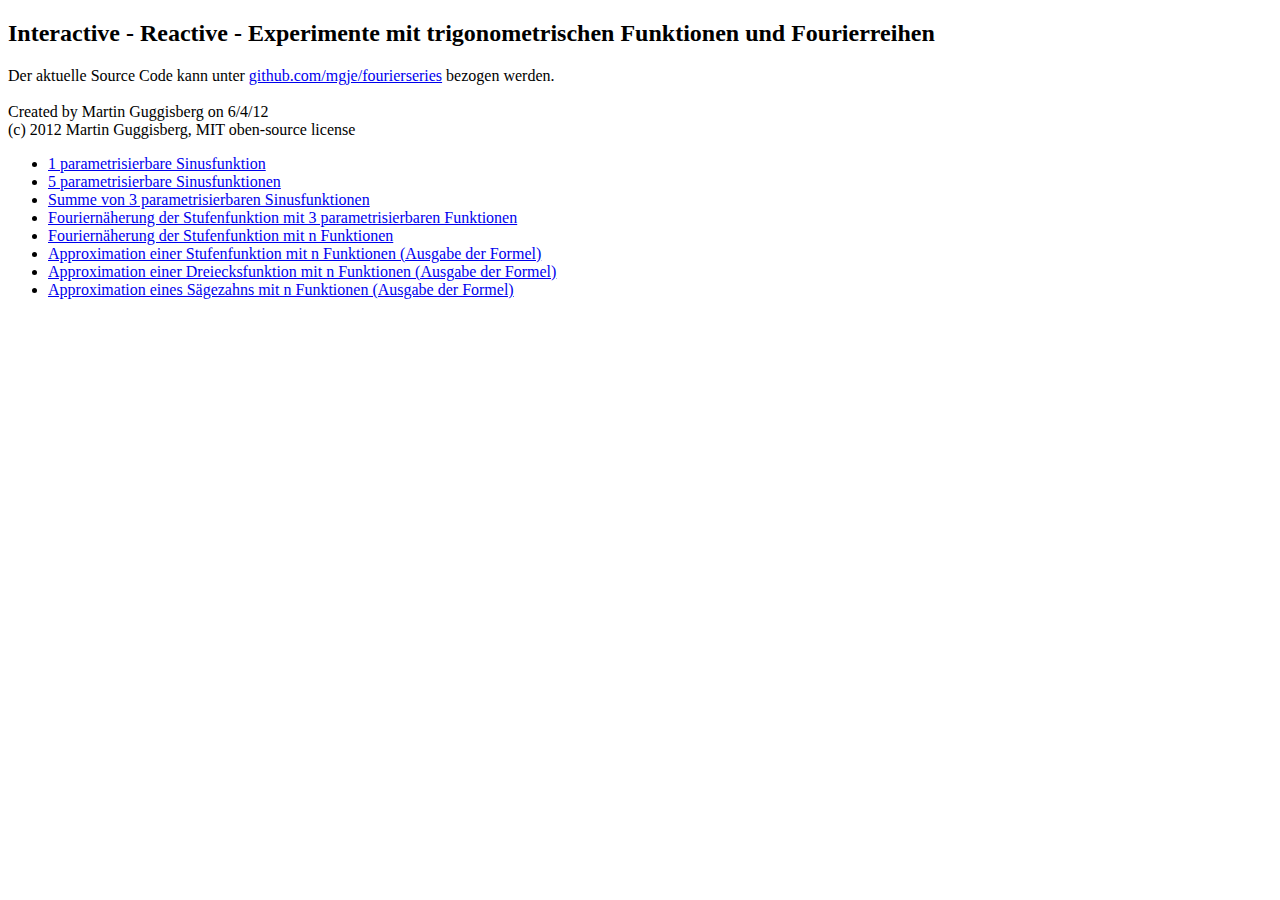
==== index.html @ 9ad34747 "new text and formulas" ====
<!DOCTYPE html>
<html>
<head>
    <meta http-equiv="Content-Type" content="text/html; charset=utf-8">
    <title>Fourier</title>
    
</head>

<body>
<h2> Interactive - Reactive - Experimente mit trigonometrischen Funktionen und Fourierreihen</h2>
<p>Der aktuelle Source Code kann unter 
<a href="https://github.com/mgje/fourierseries">github.com/mgje/fourierseries</a>
bezogen werden.<br>
<br>
Created by Martin Guggisberg on 6/4/12<br>
(c) 2012 Martin Guggisberg, MIT oben-source license
</p>

<ul> 
<li><a href="Sinus.html"> 1 parametrisierbare Sinusfunktion</a></li>
<li><a href="VerschiedeneSinus.html"> 5 parametrisierbare Sinusfunktionen</a></li>
<li><a href="SinusSumme.html"> Summe von 3 parametrisierbaren Sinusfunktionen</a></li>
<li><a href="Fourier.html"> Fouriernäherung der Stufenfunktion mit 3 parametrisierbaren Funktionen</a></li>
<li><a href="Fourier2.html"> Fouriernäherung der Stufenfunktion mit n  Funktionen</a></li>
<li><a href="FourierStufenfunktion.html"> Approximation einer Stufenfunktion mit n Funktionen (Ausgabe der Formel)</a></li>
<li><a href="FourierDreiecksfunktion.html"> Approximation einer Dreiecksfunktion mit n Funktionen (Ausgabe der Formel)</a></li>
<li><a href="Fourier_Saegezahn.html"> Approximation eines Sägezahns mit n Funktionen (Ausgabe der Formel)</a></li>
</ul>  
    
</body>
</html>
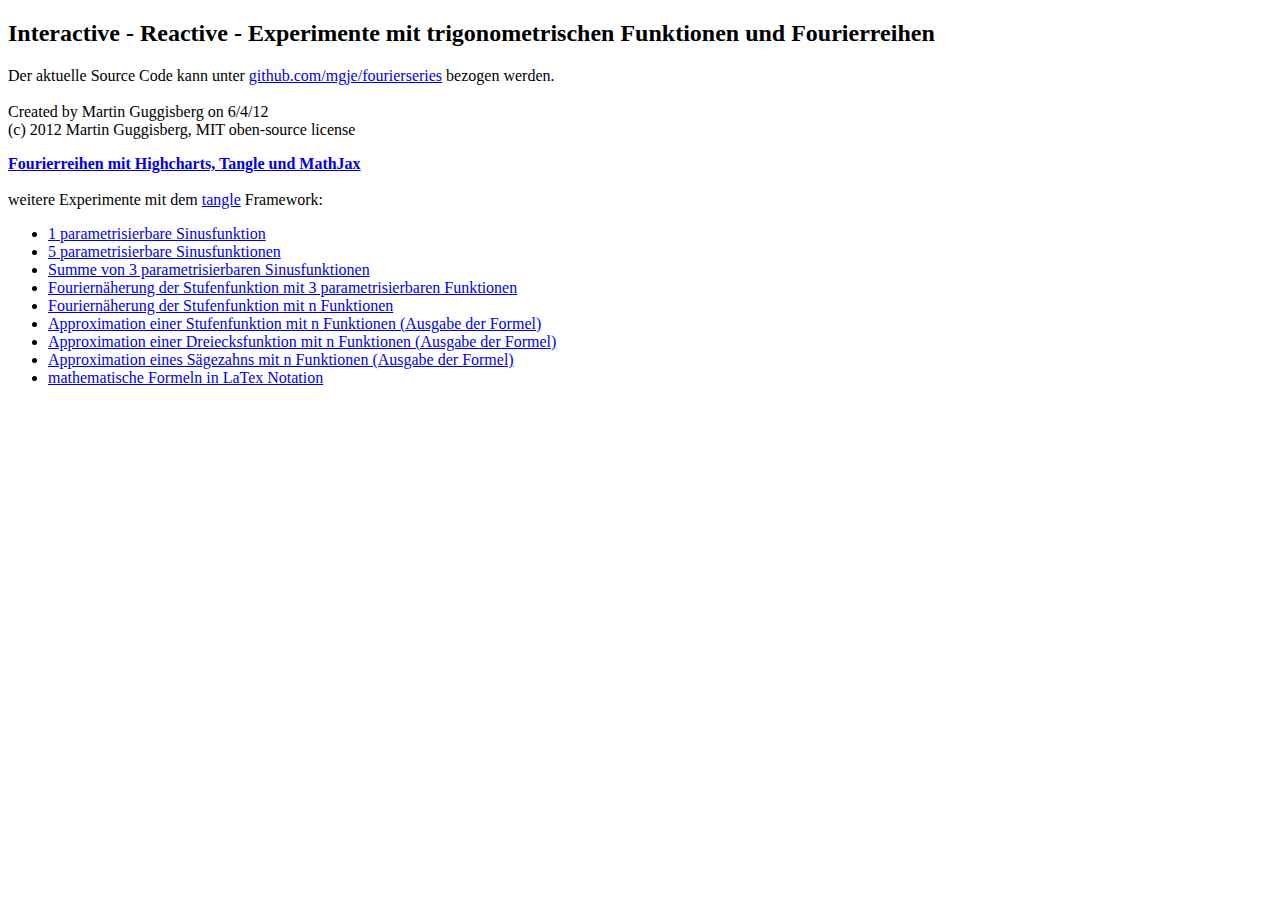
==== commit 13a38a05: "html5 and MathJax" ====
--- a/index.html
+++ b/index.html
@@ -1,7 +1,7 @@
 <!DOCTYPE html>
 <html>
 <head>
-    <meta http-equiv="Content-Type" content="text/html; charset=utf-8">
+    <meta  charset="utf-8">
     <title>Fourier</title>
     
 </head>
@@ -15,7 +15,14 @@
 Created by Martin Guggisberg on 6/4/12<br>
 (c) 2012 Martin Guggisberg, MIT oben-source license
 </p>
+<p>
 
+<b>
+<a href="Fourierreihen.html">Fourierreihen mit Highcharts, Tangle und MathJax</a>
+</b>
+<br>
+<br>
+weitere Experimente mit dem <a href="http://worrydream.com/Tangle/">tangle</a> Framework:
 <ul> 
 <li><a href="Sinus.html"> 1 parametrisierbare Sinusfunktion</a></li>
 <li><a href="VerschiedeneSinus.html"> 5 parametrisierbare Sinusfunktionen</a></li>
@@ -25,7 +32,8 @@
 <li><a href="FourierStufenfunktion.html"> Approximation einer Stufenfunktion mit n Funktionen (Ausgabe der Formel)</a></li>
 <li><a href="FourierDreiecksfunktion.html"> Approximation einer Dreiecksfunktion mit n Funktionen (Ausgabe der Formel)</a></li>
 <li><a href="Fourier_Saegezahn.html"> Approximation eines Sägezahns mit n Funktionen (Ausgabe der Formel)</a></li>
+<li><a href="mathjax_test.html"> mathematische Formeln in LaTex Notation</a></li>
 </ul>  
-    
+</p>    
 </body>
 </html>